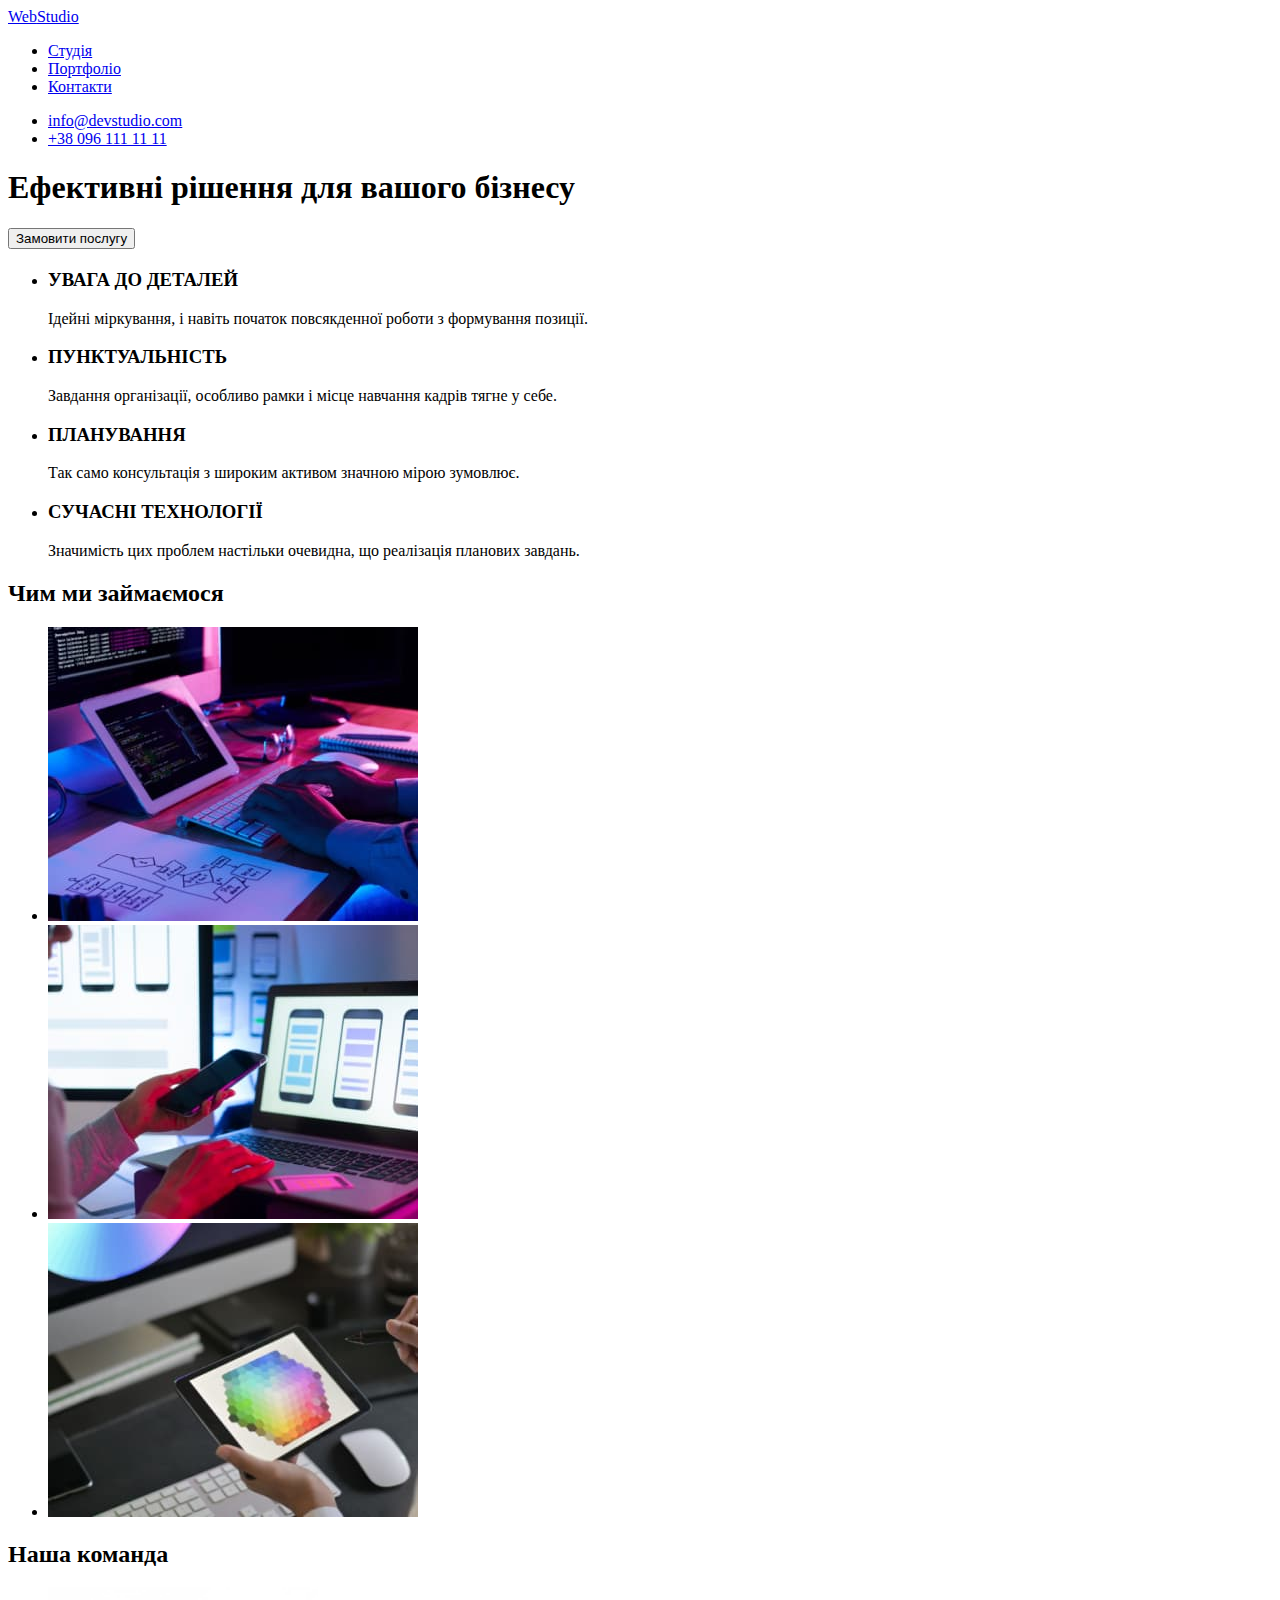
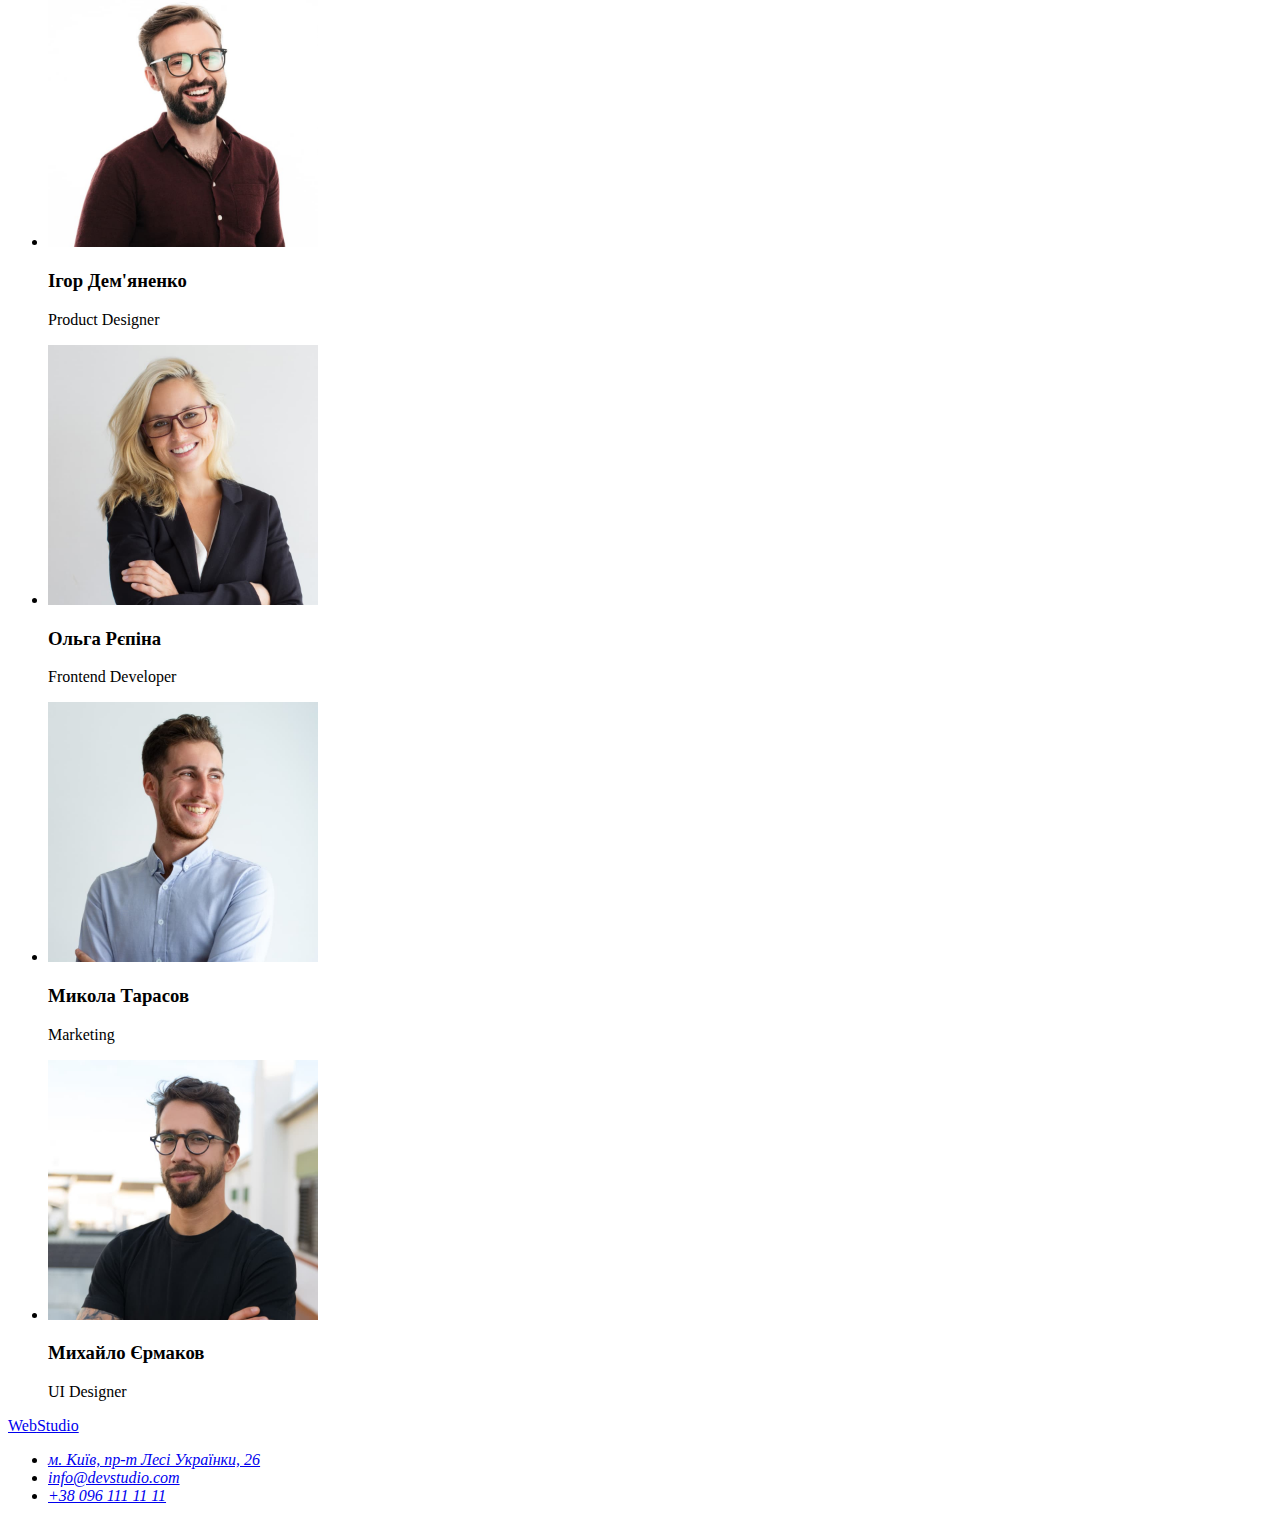
==== index.html @ a5687e6f "create index.html and portfolio.html" ====
<!DOCTYPE html>
<html lang="en">
  <head>
    <meta charset="utf-8" />
    <meta http-equiv="X-UA-Compatible" content="IE=edge" />
    <meta name="viewport" content="width=device-width, initial-scale=1.0" />
    <title>Студія</title>
  </head>
  <body>
    <header>
      <a class="logo" href="#"><span class="first-word">Web</span>Studio</a>
      <nav class="menu">
        <ul>
          <li><a href="#">Студія</a></li>
          <li><a href="#">Портфоліо</a></li>
          <li><a href="#">Контакти</a></li>
        </ul>
      </nav>
      <ul>
        <li><a href="mailto:info@devstudio.com">info@devstudio.com</a></li>
        <li><a href="tel:+380961111111">+38 096 111 11 11</a></li>
      </ul>
    </header>

    <main>
      <section class="main-section">
        <h1>Ефективні рішення для вашого бізнесу</h1>
        <button name="main-button" type="button">Замовити послугу</button>
      </section>

      <section class="features">
        <h2></h2>
        <ul>
          <li>
            <h3>УВАГА ДО ДЕТАЛЕЙ</h3>
            <p>
              Ідейні міркування, і навіть початок повсякденної роботи з
              формування позиції.
            </p>
          </li>

          <li>
            <h3>ПУНКТУАЛЬНІСТЬ</h3>
            <p>
              Завдання організації, особливо рамки і місце навчання кадрів тягне
              у себе.
            </p>
          </li>

          <li>
            <h3>ПЛАНУВАННЯ</h3>
            <p>
              Так само консультація з широким активом значною мірою зумовлює.
            </p>
          </li>

          <li>
            <h3>СУЧАСНІ ТЕХНОЛОГІЇ</h3>
            <p>
              Значимість цих проблем настільки очевидна, що реалізація планових
              завдань.
            </p>
          </li>
        </ul>
      </section>

      <section class="what-we-do">
        <h2>Чим ми займаємося</h2>
        <ul>
          <li>
            <img
              src="images/box1.jpg"
              alt="Development"
              width="370"
              height="294"
            />
          </li>
          <li>
            <img
              src="images/box2.jpg"
              alt="Marketing"
              width="370"
              height="294"
            />
          </li>
          <li>
            <img
              src="images/box3.jpg"
              alt="Designing"
              width="370"
              height="294"
            />
          </li>
        </ul>
      </section>

      <section class="team">
        <h2>Наша команда</h2>
        <ul>
          <li>
            <img
              src="images/ihor-demianenko.jpg"
              alt="Ігор Дем'яненко"
              width="270"
              height="260"
            />
            <h3>Ігор Дем'яненко</h3>
            <p>Product Designer</p>
          </li>

          <li>
            <img
              src="images/olha-riepina.jpg"
              alt="Ольга Рєпіна"
              width="270"
              height="260"
            />
            <h3>Ольга Рєпіна</h3>
            <p>Frontend Developer</p>
          </li>

          <li>
            <img
              src="images/mykola-tarasov.jpg"
              alt="Микола Тарасов"
              width="270"
              height="260"
            />
            <h3>Микола Тарасов</h3>
            <p>Marketing</p>
          </li>

          <li>
            <img
              src="images/mykhailo-yermakov.jpg"
              alt="Михайло Єрмаков"
              width="270"
              height="260"
            />
            <h3>Михайло Єрмаков</h3>
            <p>UI Designer</p>
          </li>
        </ul>
      </section>
    </main>

    <footer>
      <a class="logo" href="#"><span class="first-word">Web</span>Studio</a>
      <address>
        <ul>
          <li>
            <a href="https://goo.gl/maps/t6vVHuZqof5RJSua7"
              >м. Київ, пр-т Лесі Українки, 26</a
            >
          </li>
          <li><a href="mailto:info@devstudio.com">info@devstudio.com</a></li>
          <li><a href="tel:+380961111111">+38 096 111 11 11</a></li>
        </ul>
      </address>
    </footer>
  </body>
</html>
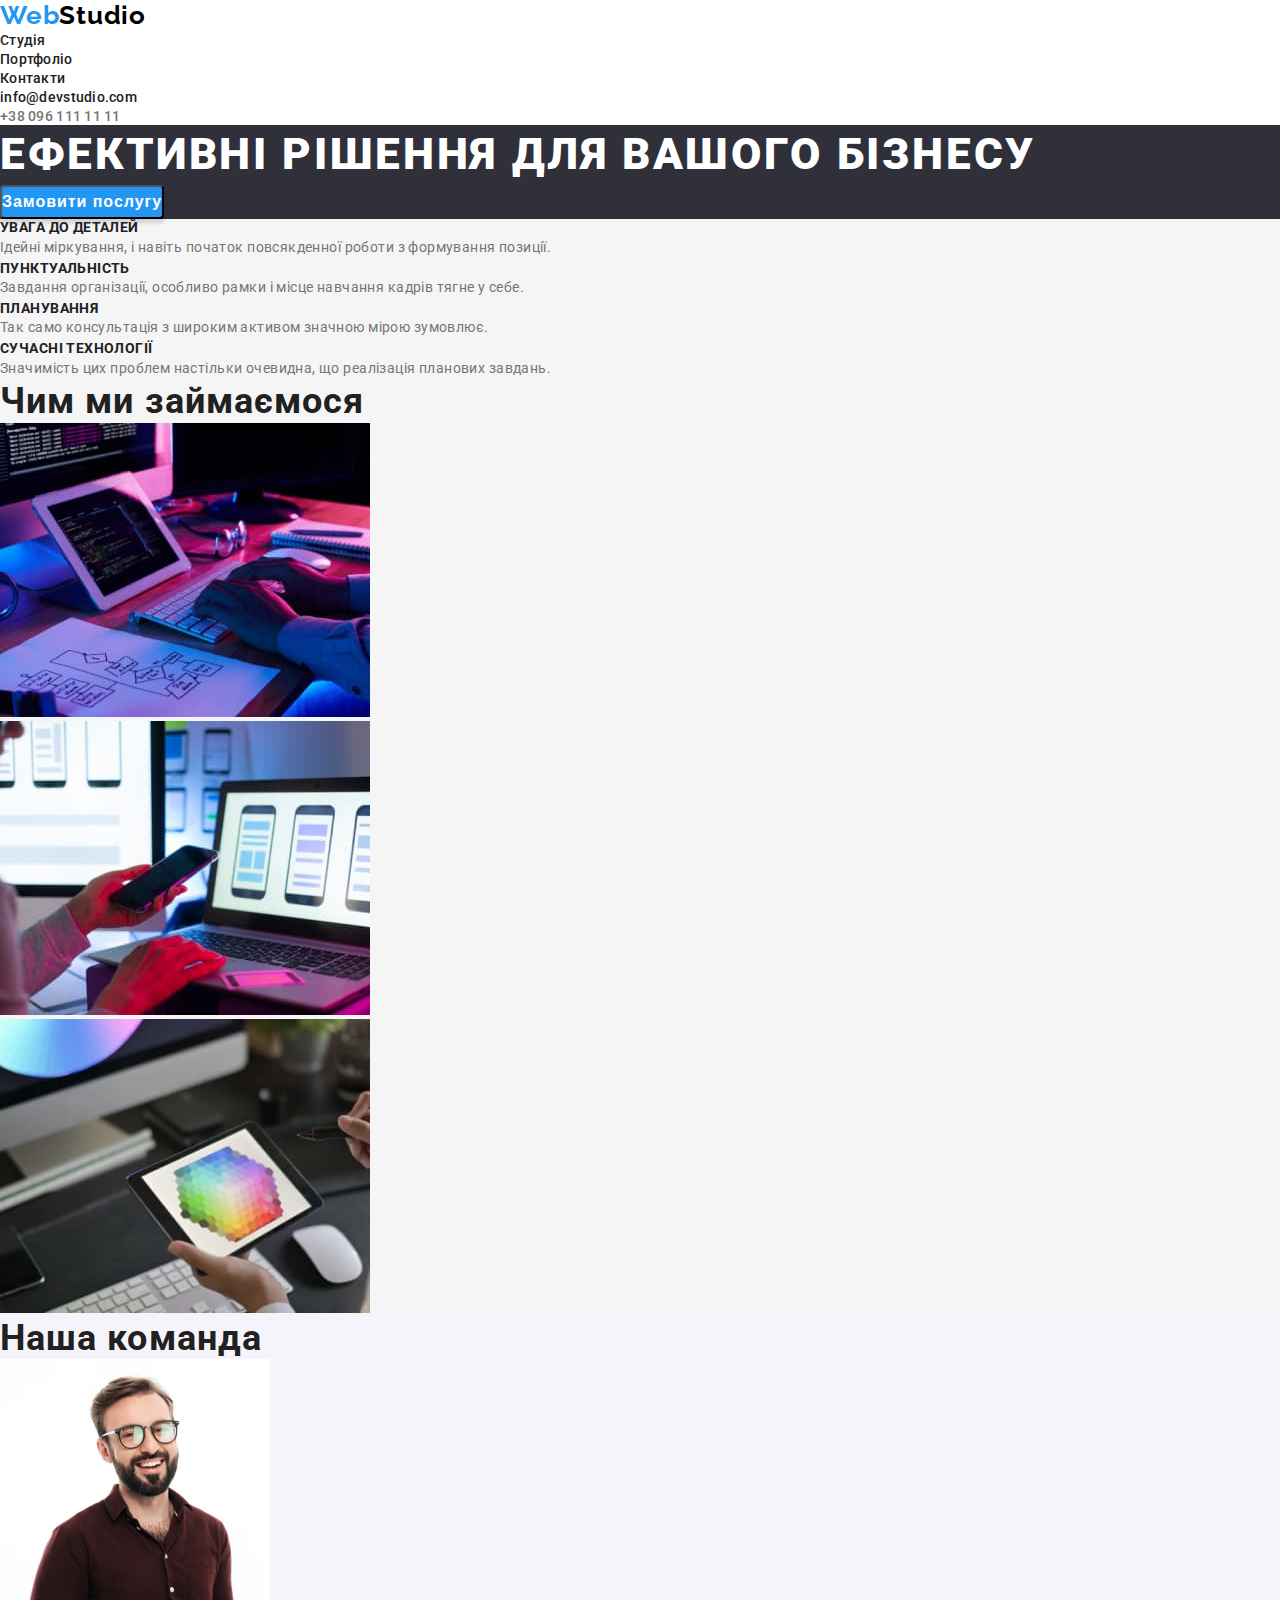
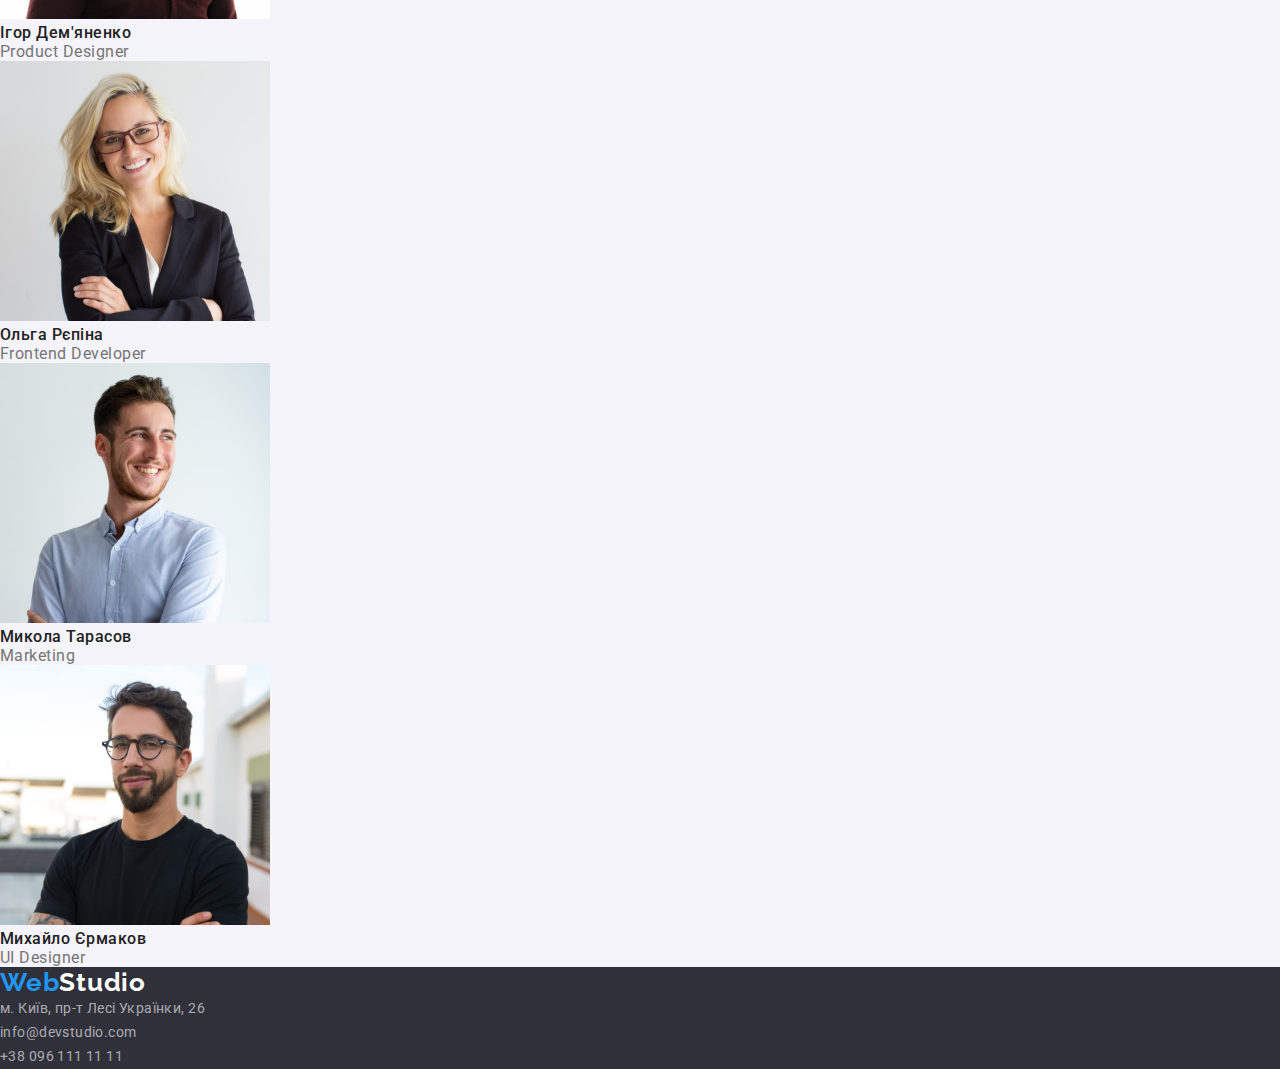
==== commit e8e0497d: "Update index.html and portfolio.html" ====
--- a/index.html
+++ b/index.html
@@ -5,27 +5,38 @@
     <meta http-equiv="X-UA-Compatible" content="IE=edge" />
     <meta name="viewport" content="width=device-width, initial-scale=1.0" />
     <title>Студія</title>
+    <link rel="stylesheet" href="css/styles.css" />
+    <link rel="preconnect" href="https://fonts.googleapis.com" />
+    <link rel="preconnect" href="https://fonts.gstatic.com" crossorigin />
+    <link
+      href="https://fonts.googleapis.com/css2?family=Raleway:wght@700&family=Roboto:wght@400;500;700;900&display=swap"
+      rel="stylesheet"
+    />
   </head>
   <body>
     <header>
-      <a class="logo" href="#"><span class="first-word">Web</span>Studio</a>
+      <a class="logo" href="./index.html"
+        ><span class="first-word">Web</span>Studio</a
+      >
       <nav class="menu">
         <ul>
-          <li><a href="#">Студія</a></li>
-          <li><a href="#">Портфоліо</a></li>
+          <li><a href="./index.html">Студія</a></li>
+          <li><a href="./portfolio.html">Портфоліо</a></li>
           <li><a href="#">Контакти</a></li>
         </ul>
       </nav>
-      <ul>
+      <ul class="contacts">
         <li><a href="mailto:info@devstudio.com">info@devstudio.com</a></li>
-        <li><a href="tel:+380961111111">+38 096 111 11 11</a></li>
+        <li><a class="tel" href="tel:+380961111111">+38 096 111 11 11</a></li>
       </ul>
     </header>
 
     <main>
-      <section class="main-section">
+      <section class="hero-section">
         <h1>Ефективні рішення для вашого бізнесу</h1>
-        <button name="main-button" type="button">Замовити послугу</button>
+        <button class="hero-button" type="button">
+          Замовити послугу
+        </button>
       </section>
 
       <section class="features">
@@ -145,7 +156,9 @@
     </main>
 
     <footer>
-      <a class="logo" href="#"><span class="first-word">Web</span>Studio</a>
+      <a class="logo" href="./index.html"
+        ><span class="first-word">Web</span>Studio</a
+      >
       <address>
         <ul>
           <li>
@@ -159,4 +172,4 @@
       </address>
     </footer>
   </body>
-</html>
+</html>--- a/css/styles.css
+++ b/css/styles.css
@@ -0,0 +1,203 @@
+* {
+  margin: 0;
+  padding: 0;
+  text-decoration: none;
+  list-style: none;
+  font-style: normal;
+}
+
+:root {
+  --primary-color: #212121;
+  --highlight: #2196f3;
+  --grey: #757575;
+  --bg-main: #f5f5f5;
+  --bg-grey: #f5f4fa;
+  --bg-dark: #2f303a;
+  --white: #ffffff;
+  --black: #000000;
+}
+
+body {
+  font-family: "Roboto", sans-serif;
+  color: var(--primary-color);
+}
+
+header {
+  background-color: var(--white);
+}
+
+.logo {
+  font-family: "Raleway";
+  font-weight: 700;
+  font-size: 26px;
+  line-height: 1.17;
+  letter-spacing: 0.03em;
+  color: var(--black);
+}
+
+.logo .first-word {
+  color: var(--highlight);
+}
+
+.menu a,
+.contacts a {
+  font-weight: 500;
+  font-size: 14px;
+  line-height: 1.17;
+  letter-spacing: 0.02em;
+  color: var(--primary-color);
+}
+
+.menu a:hover,
+.menu a:focus,
+.contacts a:hover,
+.contacts a:focus {
+  color: var(--highlight);
+}
+
+.contacts .tel {
+  color: var(--grey);
+}
+
+main {
+  background-color: var(--bg-main);
+}
+
+.hero-section {
+  background-color: var(--bg-dark);
+}
+
+.hero-section h1 {
+  font-weight: 900;
+  font-size: 44px;
+  line-height: 1.36;
+  letter-spacing: 0.06em;
+  text-transform: uppercase;
+  color: var(--white);
+}
+
+/* З КНОПКОЮ ЩОСЬ НЕ ТЕ! */
+
+.hero-button {
+  background-color: var(--highlight);
+  box-shadow: 0px 4px 4px rgba(0, 0, 0, 0.15);
+  border-radius: 4px;
+  cursor: pointer;
+
+  font-weight: 700;
+  font-size: 16px;
+  line-height: 1.875;
+  letter-spacing: 0.06em;
+  color: var(--white);
+}
+
+/* З КНОПКОЮ ЩОСЬ НЕ ТЕ! */
+
+.features h3 {
+  font-weight: 700;
+  font-size: 14px;
+  line-height: 1.17;
+  letter-spacing: 0.03em;
+  text-transform: uppercase;
+  color: var(--primary-color);
+}
+
+.features p {
+  font-size: 14px;
+  line-height: 1.71;
+  letter-spacing: 0.03em;
+  color: var(--grey);
+}
+
+.what-we-do h2,
+.team h2 {
+  font-weight: 700;
+  font-size: 36px;
+  line-height: 1.17;
+  letter-spacing: 0.03em;
+  color: var(--primary-color);
+}
+
+.team {
+  background-color: var(--bg-grey);
+}
+
+.team h3 {
+  font-weight: 500;
+  font-size: 16px;
+  line-height: 1.1875;
+  letter-spacing: 0.03em;
+  color: var(--primary-color);
+}
+
+.team p {
+  font-size: 16px;
+  line-height: 1.1875;
+  letter-spacing: 0.03em;
+  color: var(--grey);
+}
+
+footer {
+  background-color: var(--bg-dark);
+}
+
+footer .logo {
+  color: var(--white);
+}
+
+footer a {
+  font-size: 14px;
+  line-height: 1.71;
+  letter-spacing: 0.03em;
+  color: rgba(255, 255, 255, 0.6);
+}
+
+footer a:hover,
+footer a:focus {
+  color: var(--white);
+}
+
+/* portfolio.html */
+
+.filter button {
+  background-color: var(--bg-grey);
+  border-radius: 4px;
+  cursor: pointer;
+
+  font-family: inherit;
+  font-weight: 500;
+  font-size: 16px;
+  line-height: 1.625;
+  letter-spacing: 0.03em;
+  color: var(--primary-color);
+}
+
+.filter button:hover,
+.filter button:focus {
+  background-color: var(--highlight);
+  color: var(--white);
+}
+
+.cases h2 {
+  font-weight: 700;
+  font-size: 18px;
+  line-height: 2;
+  letter-spacing: 0.06em;
+  color: var(--primary-color);
+}
+
+.cases p {
+  font-size: 16px;
+  line-height: 1.875;
+  letter-spacing: 0.03em;
+  color: var(--grey);
+}
+
+.cases a {
+  color: var(--primary-color);
+}
+
+.cases a:hover,
+.cases a:focus {
+  color: var(--highlight);
+}
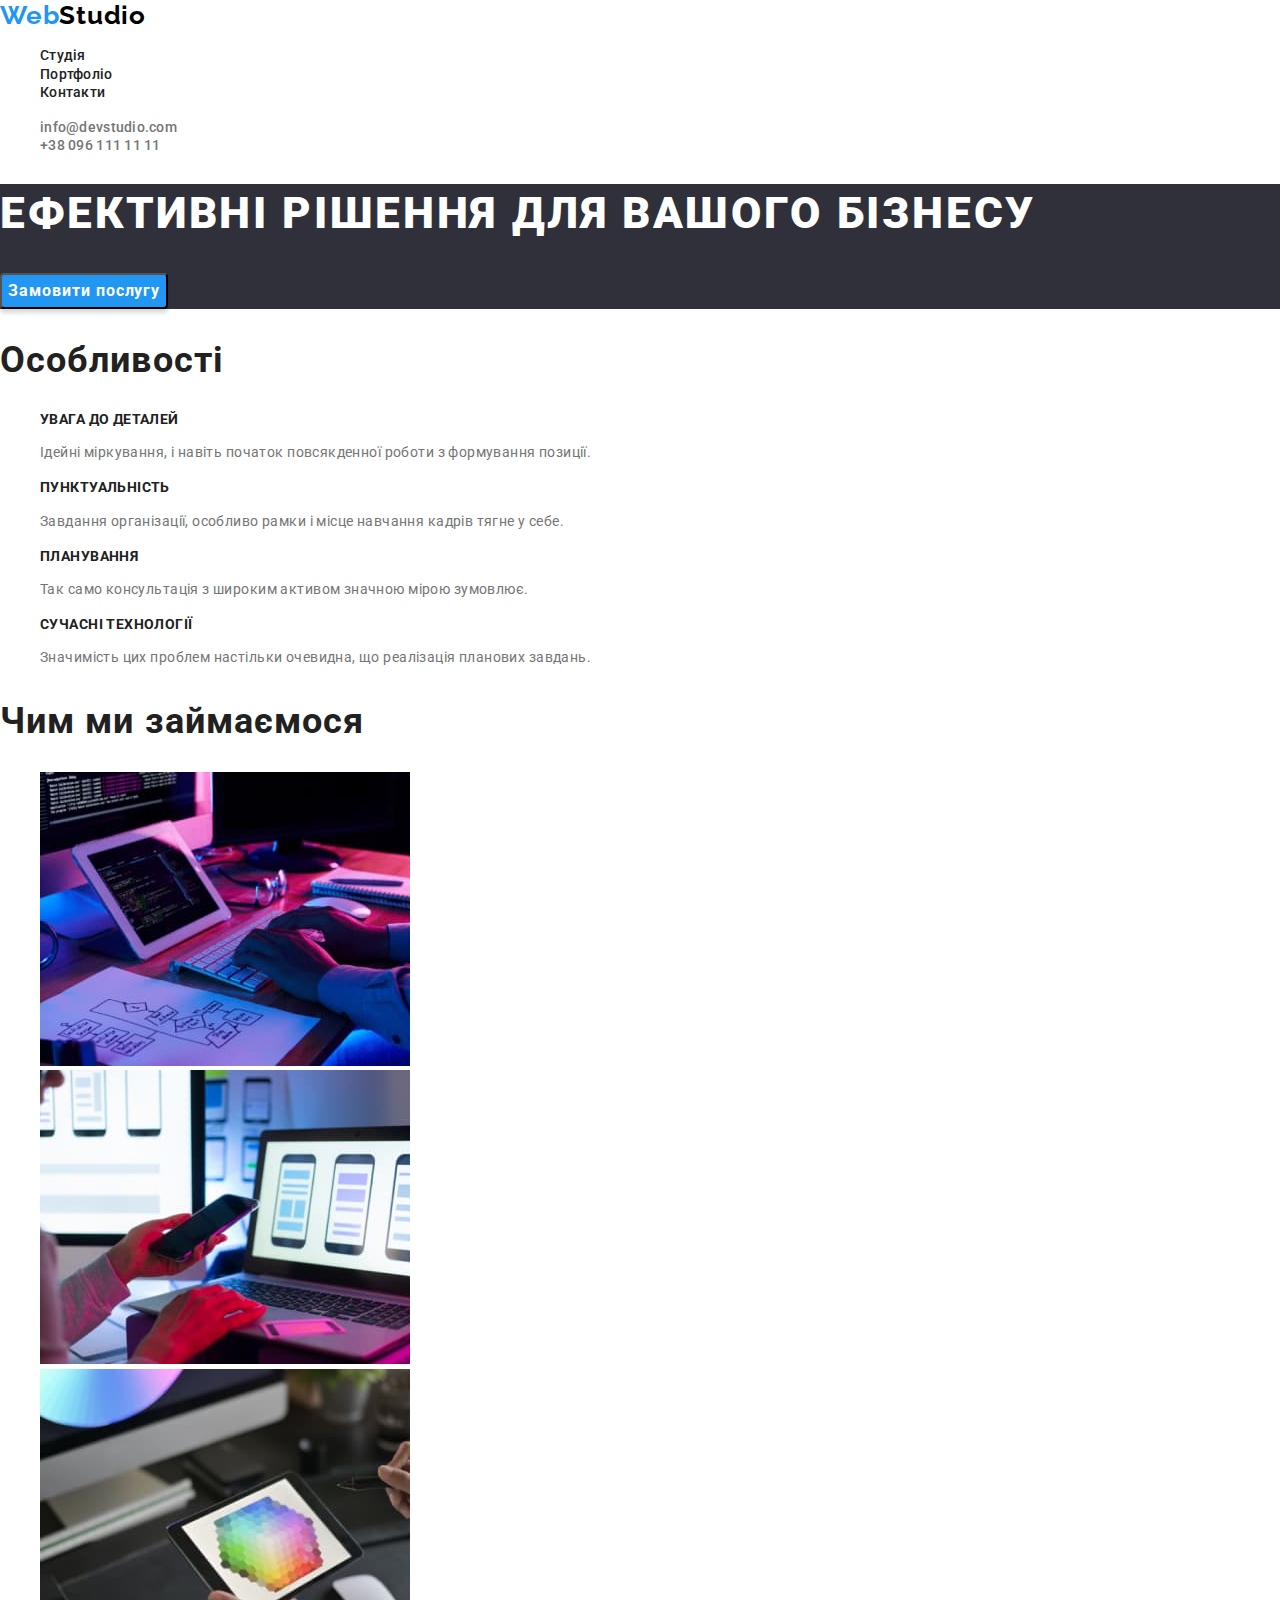
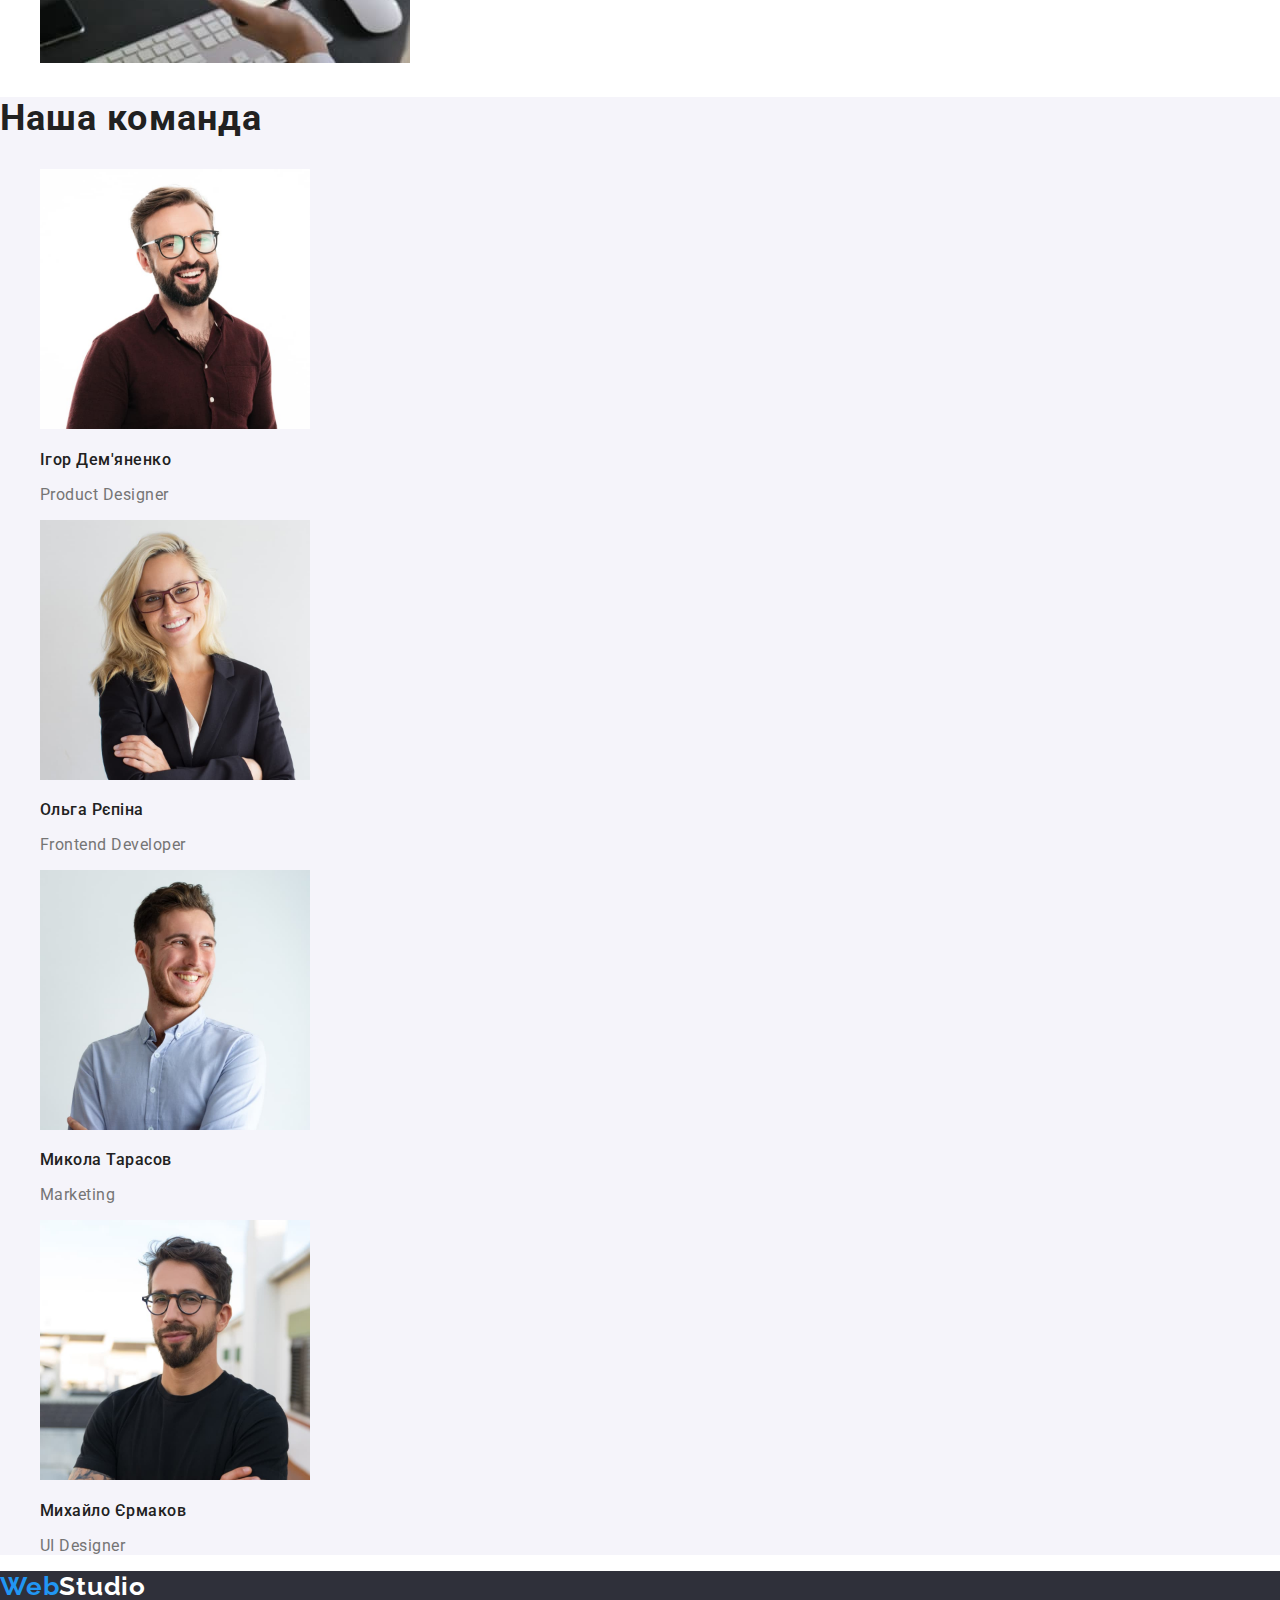
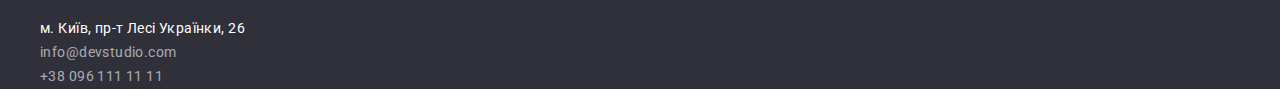
==== commit e7c8eb9d: "Update index and portfolio" ====
--- a/index.html
+++ b/index.html
@@ -5,69 +5,77 @@
     <meta http-equiv="X-UA-Compatible" content="IE=edge" />
     <meta name="viewport" content="width=device-width, initial-scale=1.0" />
     <title>Студія</title>
-    <link rel="stylesheet" href="css/styles.css" />
+
     <link rel="preconnect" href="https://fonts.googleapis.com" />
     <link rel="preconnect" href="https://fonts.gstatic.com" crossorigin />
     <link
       href="https://fonts.googleapis.com/css2?family=Raleway:wght@700&family=Roboto:wght@400;500;700;900&display=swap"
       rel="stylesheet"
     />
+    <link rel="stylesheet" href="./css/modern-normalize.css" />
+    <link rel="stylesheet" href="./css/styles.css" />
   </head>
   <body>
-    <header>
+    <header class="header">
       <a class="logo" href="./index.html"
         ><span class="first-word">Web</span>Studio</a
       >
-      <nav class="menu">
-        <ul>
-          <li><a href="./index.html">Студія</a></li>
-          <li><a href="./portfolio.html">Портфоліо</a></li>
-          <li><a href="#">Контакти</a></li>
+      <nav>
+        <ul class="menu">
+          <li><a class="menu-item" href="./index.html">Студія</a></li>
+          <li><a class="menu-item" href="./portfolio.html">Портфоліо</a></li>
+          <li><a class="menu-item" href="#">Контакти</a></li>
         </ul>
       </nav>
       <ul class="contacts">
-        <li><a href="mailto:info@devstudio.com">info@devstudio.com</a></li>
-        <li><a class="tel" href="tel:+380961111111">+38 096 111 11 11</a></li>
+        <li>
+          <a class="contacts-item" href="mailto:info@devstudio.com"
+            >info@devstudio.com</a
+          >
+        </li>
+        <li>
+          <a class="contacts-item" href="tel:+380961111111"
+            >+38 096 111 11 11</a
+          >
+        </li>
       </ul>
     </header>
 
     <main>
       <section class="hero-section">
-        <h1>Ефективні рішення для вашого бізнесу</h1>
-        <button class="hero-button" type="button">
-          Замовити послугу
-        </button>
+        <h1 class="hero-title">Ефективні рішення для вашого бізнесу</h1>
+        <button class="hero-button" type="button">Замовити послугу</button>
       </section>
 
       <section class="features">
-        <h2></h2>
-        <ul>
+        <h2 class="features-title">Особливості</h2>
+        <ul class="features-list">
           <li>
-            <h3>УВАГА ДО ДЕТАЛЕЙ</h3>
-            <p>
+            <h3 class="feature-title">УВАГА ДО ДЕТАЛЕЙ</h3>
+            <p class="feature-text">
               Ідейні міркування, і навіть початок повсякденної роботи з
               формування позиції.
             </p>
           </li>
 
           <li>
-            <h3>ПУНКТУАЛЬНІСТЬ</h3>
-            <p>
+            <h3 class="feature-title">ПУНКТУАЛЬНІСТЬ</h3>
+            <p class="feature-text">
               Завдання організації, особливо рамки і місце навчання кадрів тягне
               у себе.
             </p>
           </li>
 
           <li>
-            <h3>ПЛАНУВАННЯ</h3>
-            <p>
+            <h3 class="feature-title">ПЛАНУВАННЯ</h3>
+            <p class="feature-text">
               Так само консультація з широким активом значною мірою зумовлює.
             </p>
           </li>
 
           <li>
-            <h3>СУЧАСНІ ТЕХНОЛОГІЇ</h3>
-            <p>
+            <h3 class="feature-title">СУЧАСНІ ТЕХНОЛОГІЇ</h3>
+            <p class="feature-text">
               Значимість цих проблем настільки очевидна, що реалізація планових
               завдань.
             </p>
@@ -76,8 +84,8 @@
       </section>
 
       <section class="what-we-do">
-        <h2>Чим ми займаємося</h2>
-        <ul>
+        <h2 class="what-we-do-title">Чим ми займаємося</h2>
+        <ul class="what-we-do-list">
           <li>
             <img
               src="images/box1.jpg"
@@ -106,8 +114,8 @@
       </section>
 
       <section class="team">
-        <h2>Наша команда</h2>
-        <ul>
+        <h2 class="team-title">Наша команда</h2>
+        <ul class="team-list">
           <li>
             <img
               src="images/ihor-demianenko.jpg"
@@ -115,8 +123,8 @@
               width="270"
               height="260"
             />
-            <h3>Ігор Дем'яненко</h3>
-            <p>Product Designer</p>
+            <h3 class="team-name">Ігор Дем'яненко</h3>
+            <p class="team-role">Product Designer</p>
           </li>
 
           <li>
@@ -126,8 +134,8 @@
               width="270"
               height="260"
             />
-            <h3>Ольга Рєпіна</h3>
-            <p>Frontend Developer</p>
+            <h3 class="team-name">Ольга Рєпіна</h3>
+            <p class="team-role">Frontend Developer</p>
           </li>
 
           <li>
@@ -137,8 +145,8 @@
               width="270"
               height="260"
             />
-            <h3>Микола Тарасов</h3>
-            <p>Marketing</p>
+            <h3 class="team-name">Микола Тарасов</h3>
+            <p class="team-role">Marketing</p>
           </li>
 
           <li>
@@ -148,28 +156,36 @@
               width="270"
               height="260"
             />
-            <h3>Михайло Єрмаков</h3>
-            <p>UI Designer</p>
+            <h3 class="team-name">Михайло Єрмаков</h3>
+            <p class="team-role">UI Designer</p>
           </li>
         </ul>
       </section>
     </main>
 
-    <footer>
-      <a class="logo" href="./index.html"
+    <footer class="footer">
+      <a class="logo logo-footer" href="./index.html"
         ><span class="first-word">Web</span>Studio</a
       >
       <address>
-        <ul>
+        <ul class="footer-list">
           <li>
-            <a href="https://goo.gl/maps/t6vVHuZqof5RJSua7"
+            <a
+              class="address-footer"
+              href="https://goo.gl/maps/t6vVHuZqof5RJSua7"
               >м. Київ, пр-т Лесі Українки, 26</a
             >
           </li>
-          <li><a href="mailto:info@devstudio.com">info@devstudio.com</a></li>
-          <li><a href="tel:+380961111111">+38 096 111 11 11</a></li>
+          <li>
+            <a class="email-footer" href="mailto:info@devstudio.com"
+              >info@devstudio.com</a
+            >
+          </li>
+          <li>
+            <a class="tel-footer" href="tel:+380961111111">+38 096 111 11 11</a>
+          </li>
         </ul>
       </address>
     </footer>
   </body>
-</html>+</html>
--- a/css/styles.css
+++ b/css/styles.css
@@ -1,11 +1,3 @@
-* {
-  margin: 0;
-  padding: 0;
-  text-decoration: none;
-  list-style: none;
-  font-style: normal;
-}
-
 :root {
   --primary-color: #212121;
   --highlight: #2196f3;
@@ -15,6 +7,7 @@
   --bg-dark: #2f303a;
   --white: #ffffff;
   --black: #000000;
+  --white-transparent: rgba(255, 255, 255, 0.6);
 }
 
 body {
@@ -22,7 +15,7 @@
   color: var(--primary-color);
 }
 
-header {
+.header {
   background-color: var(--white);
 }
 
@@ -33,41 +26,44 @@
   line-height: 1.17;
   letter-spacing: 0.03em;
   color: var(--black);
-}
-
-.logo .first-word {
-  color: var(--highlight);
-}
-
-.menu a,
-.contacts a {
+  text-decoration: none;
+}
+
+.first-word {
+  color: var(--highlight);
+}
+
+.menu,
+.contacts {
+  list-style: none;
+}
+
+.menu-item,
+.contacts-item {
   font-weight: 500;
   font-size: 14px;
   line-height: 1.17;
   letter-spacing: 0.02em;
   color: var(--primary-color);
-}
-
-.menu a:hover,
-.menu a:focus,
-.contacts a:hover,
-.contacts a:focus {
-  color: var(--highlight);
-}
-
-.contacts .tel {
-  color: var(--grey);
-}
-
-main {
-  background-color: var(--bg-main);
+  text-decoration: none;
+}
+
+.menu-item:hover,
+.menu-item:focus,
+.contacts-item:hover,
+.contacts-item:focus {
+  color: var(--highlight);
+}
+
+.contacts-item {
+  color: var(--grey);
 }
 
 .hero-section {
   background-color: var(--bg-dark);
 }
 
-.hero-section h1 {
+.hero-title {
   font-weight: 900;
   font-size: 44px;
   line-height: 1.36;
@@ -76,8 +72,6 @@
   color: var(--white);
 }
 
-/* З КНОПКОЮ ЩОСЬ НЕ ТЕ! */
-
 .hero-button {
   background-color: var(--highlight);
   box-shadow: 0px 4px 4px rgba(0, 0, 0, 0.15);
@@ -91,9 +85,23 @@
   color: var(--white);
 }
 
-/* З КНОПКОЮ ЩОСЬ НЕ ТЕ! */
-
-.features h3 {
+.features-title,
+.what-we-do-title,
+.team-title {
+  font-weight: 700;
+  font-size: 36px;
+  line-height: 1.17;
+  letter-spacing: 0.03em;
+  color: var(--primary-color);
+}
+
+.features-list,
+.what-we-do-list,
+.team-list {
+  list-style: none;
+}
+
+.feature-title {
   font-weight: 700;
   font-size: 14px;
   line-height: 1.17;
@@ -102,27 +110,18 @@
   color: var(--primary-color);
 }
 
-.features p {
+.feature-text {
   font-size: 14px;
   line-height: 1.71;
   letter-spacing: 0.03em;
   color: var(--grey);
-}
-
-.what-we-do h2,
-.team h2 {
-  font-weight: 700;
-  font-size: 36px;
-  line-height: 1.17;
-  letter-spacing: 0.03em;
-  color: var(--primary-color);
 }
 
 .team {
   background-color: var(--bg-grey);
 }
 
-.team h3 {
+.team-name {
   font-weight: 500;
   font-size: 16px;
   line-height: 1.1875;
@@ -130,36 +129,57 @@
   color: var(--primary-color);
 }
 
-.team p {
+.team-role {
   font-size: 16px;
   line-height: 1.1875;
   letter-spacing: 0.03em;
   color: var(--grey);
 }
 
-footer {
+.footer {
   background-color: var(--bg-dark);
 }
 
-footer .logo {
-  color: var(--white);
-}
-
-footer a {
+.logo-footer {
+  color: var(--white);
+}
+
+.footer-list {
+  list-style: none;
+}
+
+.address-footer,
+.email-footer,
+.tel-footer {
   font-size: 14px;
   line-height: 1.71;
   letter-spacing: 0.03em;
-  color: rgba(255, 255, 255, 0.6);
-}
-
-footer a:hover,
-footer a:focus {
-  color: var(--white);
+  color: var(--white-transparent);
+  font-style: normal;
+  text-decoration: none;
+}
+
+.address-footer {
+  color: var(--white);
+}
+
+.address-footer:hover,
+.address-footer:focus,
+.email-footer:hover,
+.email-footer:focus,
+.tel-footer:hover,
+.tel-footer:focus {
+  color: var(--highlight);
 }
 
 /* portfolio.html */
 
-.filter button {
+.filters,
+.projects-list {
+  list-style: none;
+}
+
+.projects-filter-item {
   background-color: var(--bg-grey);
   border-radius: 4px;
   cursor: pointer;
@@ -172,13 +192,17 @@
   color: var(--primary-color);
 }
 
-.filter button:hover,
-.filter button:focus {
+.projects-filter-item:hover,
+.projects-filter-item:focus {
   background-color: var(--highlight);
   color: var(--white);
 }
 
-.cases h2 {
+.project-item {
+  text-decoration: none;
+}
+
+.project-item-title {
   font-weight: 700;
   font-size: 18px;
   line-height: 2;
@@ -186,18 +210,16 @@
   color: var(--primary-color);
 }
 
-.cases p {
+.project-item-text {
   font-size: 16px;
   line-height: 1.875;
   letter-spacing: 0.03em;
   color: var(--grey);
 }
 
-.cases a {
-  color: var(--primary-color);
-}
-
-.cases a:hover,
-.cases a:focus {
-  color: var(--highlight);
-}
+.project-item-title:hover,
+.project-item-title:focus,
+.project-item-text:hover,
+.project-item-text:focus {
+  color: var(--highlight);
+}
